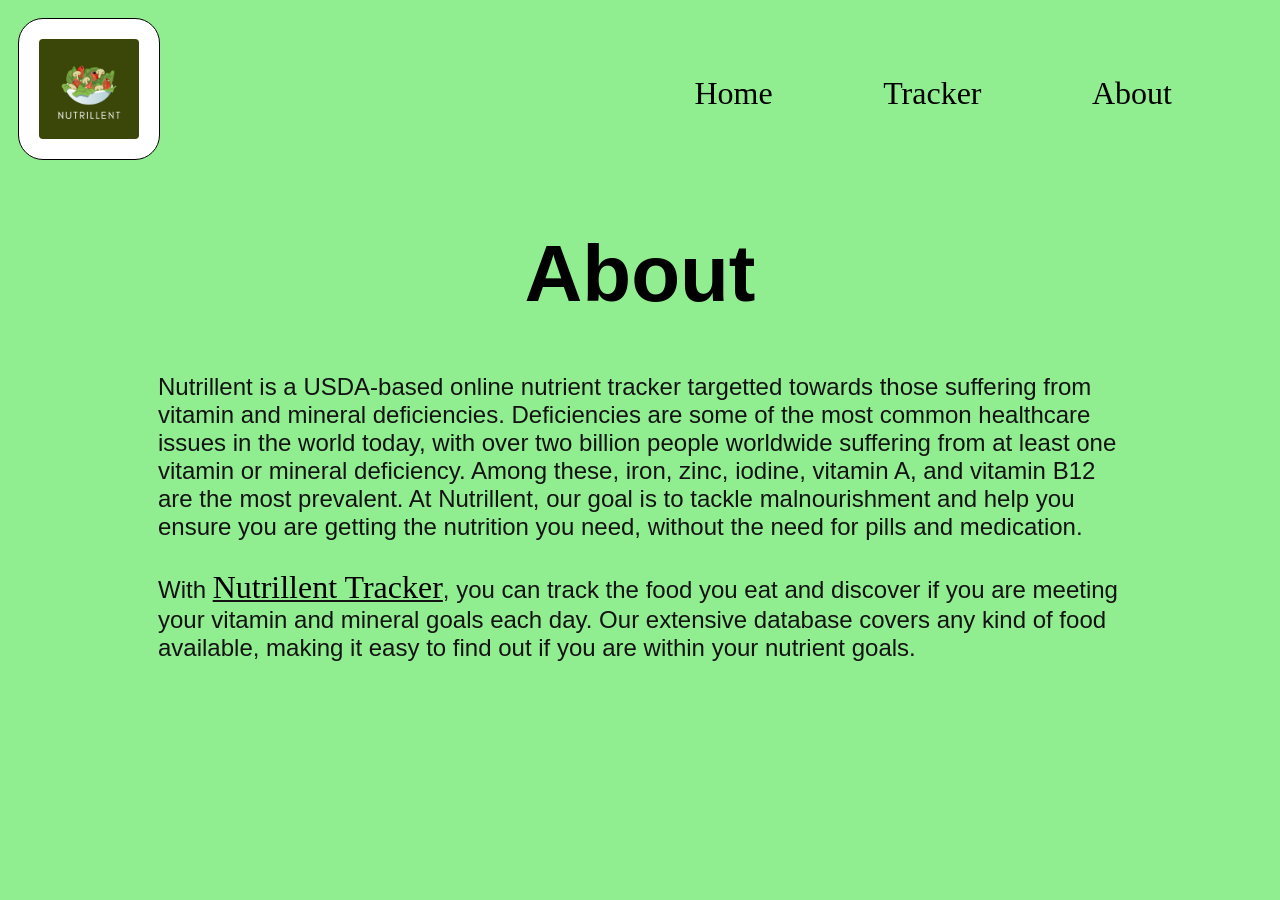
==== About.html @ 5996c18a "Add files via upload" ====
<!DOCTYPE html>
<html>
	<head>
		<title>About</title>
		<link rel="stylesheet" href="style.css">
	</head>

	<body>
    <img src="logo.png" height=100px width=100px class="transbox">
    <ul class="nav">
      <li><a href="HomePage.html">Home</a></li>
      <li><a href="Tracker.html">Tracker</a></li>
      <li><a href="About.html">About</a></li>
    </ul>
    <br>
    
    <center><h1>About</h1></center>

    <p class="paragraph">
      Nutrillent is a USDA-based online nutrient tracker targetted towards those suffering from vitamin and mineral deficiencies. Deficiencies are some of the most common healthcare issues in the world today, with over two billion people worldwide suffering from at least one vitamin or mineral deficiency.  Among these, iron, zinc, iodine, vitamin A, and vitamin B12 are the most prevalent. At Nutrillent, our goal is to tackle malnourishment and help you ensure you are getting the nutrition you need, without the need for pills and medication.<br><br>
      With <u><a href="tracker.html">Nutrillent Tracker</a></u>, you can track the food you eat and discover if you are meeting your vitamin and mineral goals each day. Our extensive database covers any kind of food available, making it easy to find out if you are within your nutrient goals.<br><br>
    </p>
	</body>

  
</html>
---- style.css ----
.paragraph {
    margin: 0px 100px 0px 100px;
    text-align: left;
    font-size:24px;
    color: #141313;
    font-family: Arial;
    padding: 0px 50px 0px 50px;
  }
  
  .transbox {
    margin: 10px;
    background-color: #ffffff;
    border: 1px solid black;
    opacity: 1;
    font-size: 50px;
    border-radius: 25px;
    padding: 20px; 
  }
  
  .question {
    margin: 30px;
    background-color: #ffffff;
    border: 1px solid black;
    opacity: 0.7;
    font-size: 30px;
    border-radius: 25px;
    padding: 20px; 
    text-align:center;
  }
  
  h1 {
    text-align: center;
    font-size:80px;
    font-family: Arial;
    color: #000000;
  }
  
  h2{
    text-align: left;
    font-size:20px;
    color: #000000;
  }
  
  h4{
    text-align: center;
    font-size:60px;
    color: #000000;
  }
  
  body {  
    background-image: url("background.jpg");
    background-size: 100%;
    color: #000000;
    float: center;
    font-family:didot;
  }
  
  ul.nav > li{ 
    display: inline;
      padding:30px 50px;
    color: white;
    font-size: 50px;
  }
  
  .nav {
    float:right;
    margin: 20px 20px 20px;
    padding: 30px;
    text-align:center;
    font-size: 42px;
    height: 100px;
    list-style-type:none;
  }
  
  
  a {
    color:rgb(0, 0, 0);
    font-family: 'Times New Roman', Times, serif;
    font-size: 32px;
    text-decoration: none;
  }
  
  a:hover {
    text-decoration: underline;
  }
  
  select option{
    font-size: 20px;
  }
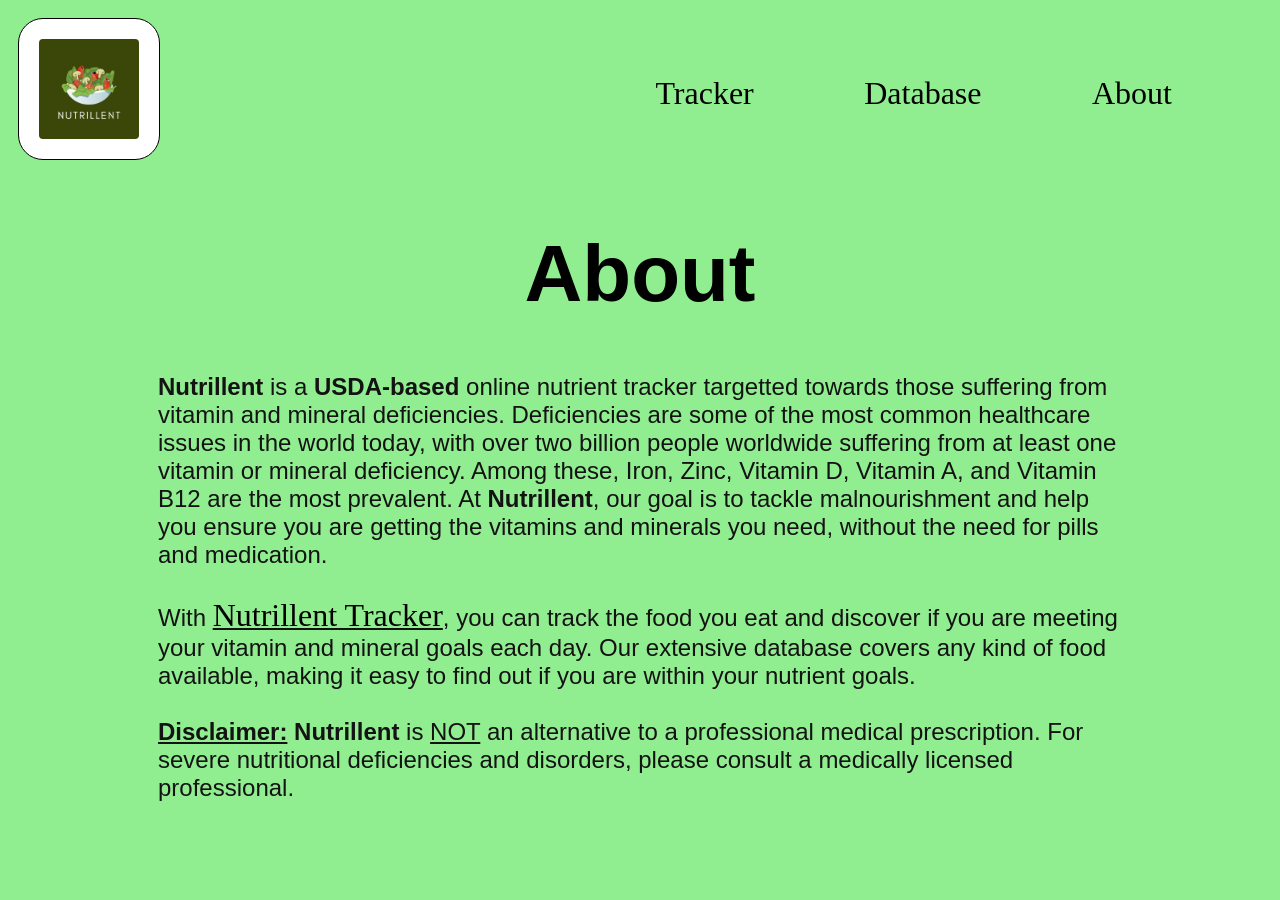
==== commit a5066fe9: "Add files via upload Updated and fully functional version of Nutrillent!" ====
--- a/About.html
+++ b/About.html
@@ -8,8 +8,8 @@
 	<body>
     <img src="logo.png" height=100px width=100px class="transbox">
     <ul class="nav">
-      <li><a href="HomePage.html">Home</a></li>
       <li><a href="Tracker.html">Tracker</a></li>
+      <li><a href="Database.html">Database</a></li>
       <li><a href="About.html">About</a></li>
     </ul>
     <br>
@@ -17,8 +17,9 @@
     <center><h1>About</h1></center>
 
     <p class="paragraph">
-      Nutrillent is a USDA-based online nutrient tracker targetted towards those suffering from vitamin and mineral deficiencies. Deficiencies are some of the most common healthcare issues in the world today, with over two billion people worldwide suffering from at least one vitamin or mineral deficiency.  Among these, iron, zinc, iodine, vitamin A, and vitamin B12 are the most prevalent. At Nutrillent, our goal is to tackle malnourishment and help you ensure you are getting the nutrition you need, without the need for pills and medication.<br><br>
-      With <u><a href="tracker.html">Nutrillent Tracker</a></u>, you can track the food you eat and discover if you are meeting your vitamin and mineral goals each day. Our extensive database covers any kind of food available, making it easy to find out if you are within your nutrient goals.<br><br>
+      <b>Nutrillent</b> is a <b>USDA-based</b> online nutrient tracker targetted towards those suffering from vitamin and mineral deficiencies. Deficiencies are some of the most common healthcare issues in the world today, with over two billion people worldwide suffering from at least one vitamin or mineral deficiency.  Among these, Iron, Zinc, Vitamin D, Vitamin A, and Vitamin B12 are the most prevalent. At <b>Nutrillent</b>, our goal is to tackle malnourishment and help you ensure you are getting the vitamins and minerals you need, without the need for pills and medication.<br><br>
+      With <u><a href="Tracker.html">Nutrillent Tracker</a></u>, you can track the food you eat and discover if you are meeting your vitamin and mineral goals each day. Our extensive database covers any kind of food available, making it easy to find out if you are within your nutrient goals.<br><br>
+      <b><u>Disclaimer:</u></b><b> Nutrillent</b> is <u>NOT</u> an alternative to a professional medical prescription. For severe nutritional deficiencies and disorders, please consult a medically licensed professional.
     </p>
 	</body>
 
--- a/style.css
+++ b/style.css
@@ -7,85 +7,93 @@
     font-family: Arial;
     padding: 0px 50px 0px 50px;
   }
-  
-  .transbox {
-    margin: 10px;
-    background-color: #ffffff;
-    border: 1px solid black;
-    opacity: 1;
-    font-size: 50px;
-    border-radius: 25px;
-    padding: 20px; 
-  }
-  
-  .question {
-    margin: 30px;
-    background-color: #ffffff;
-    border: 1px solid black;
-    opacity: 0.7;
-    font-size: 30px;
-    border-radius: 25px;
-    padding: 20px; 
-    text-align:center;
-  }
-  
-  h1 {
-    text-align: center;
-    font-size:80px;
-    font-family: Arial;
-    color: #000000;
-  }
-  
-  h2{
-    text-align: left;
-    font-size:20px;
-    color: #000000;
-  }
-  
-  h4{
-    text-align: center;
-    font-size:60px;
-    color: #000000;
-  }
-  
-  body {  
-    background-image: url("background.jpg");
-    background-size: 100%;
-    color: #000000;
-    float: center;
-    font-family:didot;
-  }
-  
-  ul.nav > li{ 
-    display: inline;
-      padding:30px 50px;
-    color: white;
-    font-size: 50px;
-  }
-  
-  .nav {
-    float:right;
-    margin: 20px 20px 20px;
-    padding: 30px;
-    text-align:center;
-    font-size: 42px;
-    height: 100px;
-    list-style-type:none;
-  }
-  
-  
-  a {
-    color:rgb(0, 0, 0);
-    font-family: 'Times New Roman', Times, serif;
-    font-size: 32px;
-    text-decoration: none;
-  }
-  
-  a:hover {
-    text-decoration: underline;
-  }
-  
-  select option{
-    font-size: 20px;
-  }
-  +
+.paragraph2 {
+  margin: 0px 100px 0px 100px;
+  text-align: left;
+  font-size:22px;
+  color: #141313;
+  font-family: Arial;
+  padding: 0px 50px 0px 50px;
+}
+
+.transbox {
+  margin: 10px;
+  background-color: #ffffff;
+  border: 1px solid black;
+  opacity: 1;
+  font-size: 50px;
+  border-radius: 25px;
+  padding: 20px; 
+}
+
+.question {
+  margin: 30px;
+  background-color: #ffffff;
+  border: 1px solid black;
+  opacity: 0.7;
+  font-size: 30px;
+  border-radius: 25px;
+  padding: 20px; 
+  text-align:center;
+}
+
+h1 {
+  text-align: center;
+  font-size:80px;
+  font-family: Arial;
+  color: #000000;
+}
+
+h2{
+  text-align: left;
+  font-size:20px;
+  color: #000000;
+}
+
+h4{
+  text-align: center;
+  font-size:60px;
+  color: #000000;
+}
+
+body {  
+  background-image: url("background.jpg");
+  background-size: 100%;
+  color: #000000;
+  float: center;
+  font-family:didot;
+}
+
+ul.nav > li{ 
+  display: inline;
+    padding:30px 50px;
+  color: white;
+  font-size: 50px;
+}
+
+.nav {
+  float:right;
+  margin: 20px 20px 20px;
+  padding: 30px;
+  text-align:center;
+  font-size: 42px;
+  height: 100px;
+  list-style-type:none;
+}
+
+
+a {
+  color:rgb(0, 0, 0);
+  font-family: 'Times New Roman', Times, serif;
+  font-size: 32px;
+  text-decoration: none;
+}
+
+a:hover {
+  text-decoration: underline;
+}
+
+select option{
+  font-size: 20px;
+}
